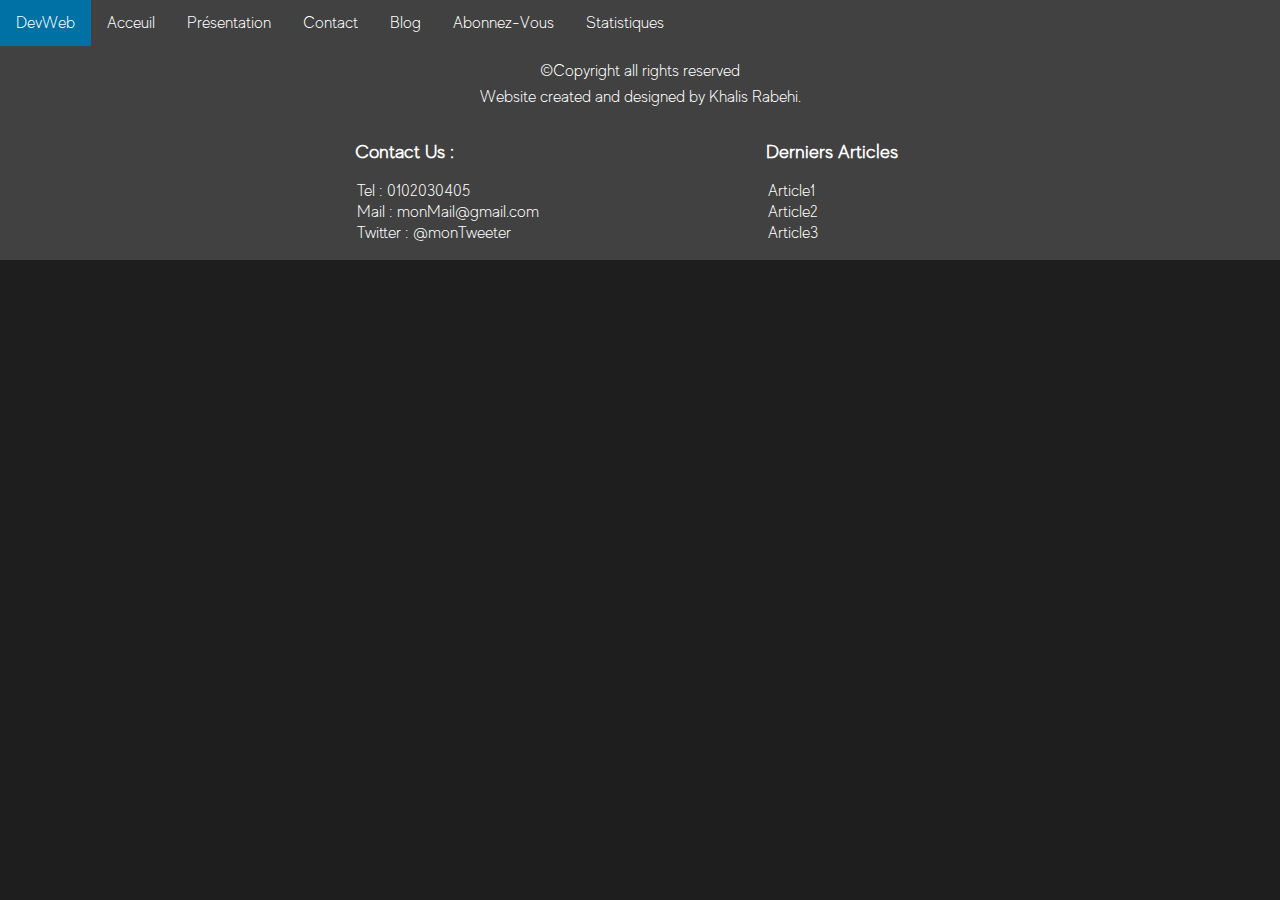
==== blog.html @ c46bebe5 "article1" ====
<!DOCTYPE html>
<html lang="fr">
<head>
    <meta charset="UTF-8">
    <meta http-equiv="X-UA-Compatible" content="IE=edge">
    <meta name="viewport" content="width=device-width, initial-scale=1.0">
    <link rel="stylesheet" href="/css/stylesheet.css">
    <title>DevWeb</title>
</head>
<body>        
    <nav class="navbar">
        <div class="conteneur">
            <div class="navbar">
                <ul class="navbar-list">
                    <li>
                        <a class="active" href="index.html">DevWeb</a>
                    </li>
                    <li class="nav-item">
                        <a class ="nav-title" href="index.html">Acceuil</a>
                    </li>
                    <li class="nav-item">
                        <a class ="nav-title" href="">Présentation</a>
                    </li>
                    <li class="nav-item">
                        <a class ="nav-title" href="">Contact</a>
                    </li>
                    <li class="nav-dropdown">
                        <a class="dropdown-title" href="blog.html">Blog</a>
                        <div class="dropdown-menu">
                            <a class="dropdown-item" href="/articles/article1.html">Article1</a>
                            <a class="dropdown-item" href="">Article2</a>
                            <a class="dropdown-item" href="">Article3</a>
                        </div>
                    </li>
                    <li class="nav-item">
                        <a class ="nav-title">Abonnez-Vous</a>
                    </li>
                    <li class="nav-item">
                        <a class ="nav-title">Statistiques</a>
                    </li>
                </ul>
            </div>
        </div>
    </nav>
    <main>
        
    </main>
    <footer>
        <div class="copyright">
            <p>©Copyright all rights reserved</p>
            <p>Website created and designed by Khalis Rabehi.</p>
        </div>
        <div class="information">
            <div class="contact">
                <h3>Contact Us :</h3>
                <ul class="list_contact">
                    <li class="item_contact">
                        <a>Tel : 0102030405</a>
                    </li>
                    <li class="item_contact">
                        <a>Mail : monMail@gmail.com</a>
                    </li>
                    <li class="item_contact">
                        <a>Twitter : @monTweeter</a>
                    </li>
                </ul>
            </div>
            <div class="footer_article">
                <h3>Derniers Articles</h3>
                <ul class="list_article">
                    <li class="item_article">
                        <a href="">Article1</a>
                    </li>
                    <li class="item_article">
                        <a href="">Article2</a>
                    </li>
                    <li class="item_article">
                        <a href="">Article3</a>
                    </li>
                </ul>
            </div>
        </div>
    </footer>
</body>
</html>
---- css/stylesheet.css ----
/*FONT*/
@font-face {
    font-family: "default_font";
    src: url("/font/MADE\ Evolve\ Sans\ Light\ \(PERSONAL\ USE\).otf");
}

*{
    font-family: "default_font";
}

body {
  margin: 0;
  color:rgb(255, 255, 255);
  background-color: rgb(30, 30, 30);
  min-width:600px;
}


/*navbar*/
ul.navbar-list {
  list-style-type: none;
  margin: 0;
  padding: 0;
  overflow: hidden;
  background-color: rgb(65, 65, 65);
}

ul.navbar-list li {float: left;}

ul.navbar-list li a {
  display: block;
  color: white;
  text-align: center;
  padding: 14px 16px;
  text-decoration: none;
}

ul.navbar-list li a.nav-title:hover:not(.active) {background-color: #111;}

ul.navbar-list li a.active {background-color: #0071a5;}

/*dropdown menu*/
.dropdown-menu{
    display: none;
    position: absolute;
    background-color: #626262;
    min-width: 200px;
    box-shadow: 0px 8px 16px 0px rgba(0,0,0,0.2);
    z-index: 1;
}

.dropdown-menu a.dropdown-item {
    color: white;
    padding: 12px 16px;
    text-decoration: none;
    display: block;
    text-align: left;
}
  
.nav-dropdown a:hover {background-color: #111;}

.nav-dropdown:hover .dropdown-menu {
    display: block;
}

main{
  margin: 0 auto;
  width: 75%;
}

/*Section*/
.main_title{
  text-align: center;
  padding: 1em;
  border-bottom: solid;
  border-color: rgb(161, 161, 161);
}

.section_article{
  display: grid;
  grid-template-columns: 50% 50%;
  grid-template-rows: 50% 50%;
  margin: 0 auto;
  width: 90%;
}

.title_section{
  text-align: center;
}

.img_section img{
  display: block;
  border-radius: 10px;
  min-width: 50%;
  max-width: 75%;
  margin: 0 auto;
}

.img_section p{
  width: 75%;
  text-align: justify;
  padding: 1em;
  margin: 0 auto;
}

/*FOOTER*/
footer{
  background-color: rgb(65,65,65);
}

footer a{
  text-decoration: none;
  color: white;
}

.copyright{
  padding: 0.5em;
  text-align: center;
}

.copyright p{
  margin: 0.5em;
}

.information{
  display: grid;
  grid-template-columns: 50% 50%;
  margin: 0 20%;
}

.information ul{
  padding: 0;
}

.information li{
  list-style-type: none;
  padding: 0.1em;
}

.information a{
  font-size : 100%
}

.contact{
  margin: 0 auto;
}

.footer_article{
  margin: 0 auto;
}

/*when screen is reduce*/
@media screen and (max-width: 684px) {
  ul.navbar-list li, 
  ul.navbar-list li {float: none;}
  .dropdown-menu a.dropdown-item{min-width: 684px;}
  main{width: 100%;}
}

/*Article 1*/

.all_article{
  width: 65%;
  border-left: solid;
  border-right: solid;
  border-color: rgb(161, 161, 161);
}

.introduction h1{
  text-align: center;
  padding: 1em;
  border-bottom: solid;
  border-color: rgb(161, 161, 161);
}

.introduction p{
  text-align: justify;
}

.introduction img{
  display: block;
  min-width: 50%;
  max-width: 75%;
  margin: 0 auto;
}
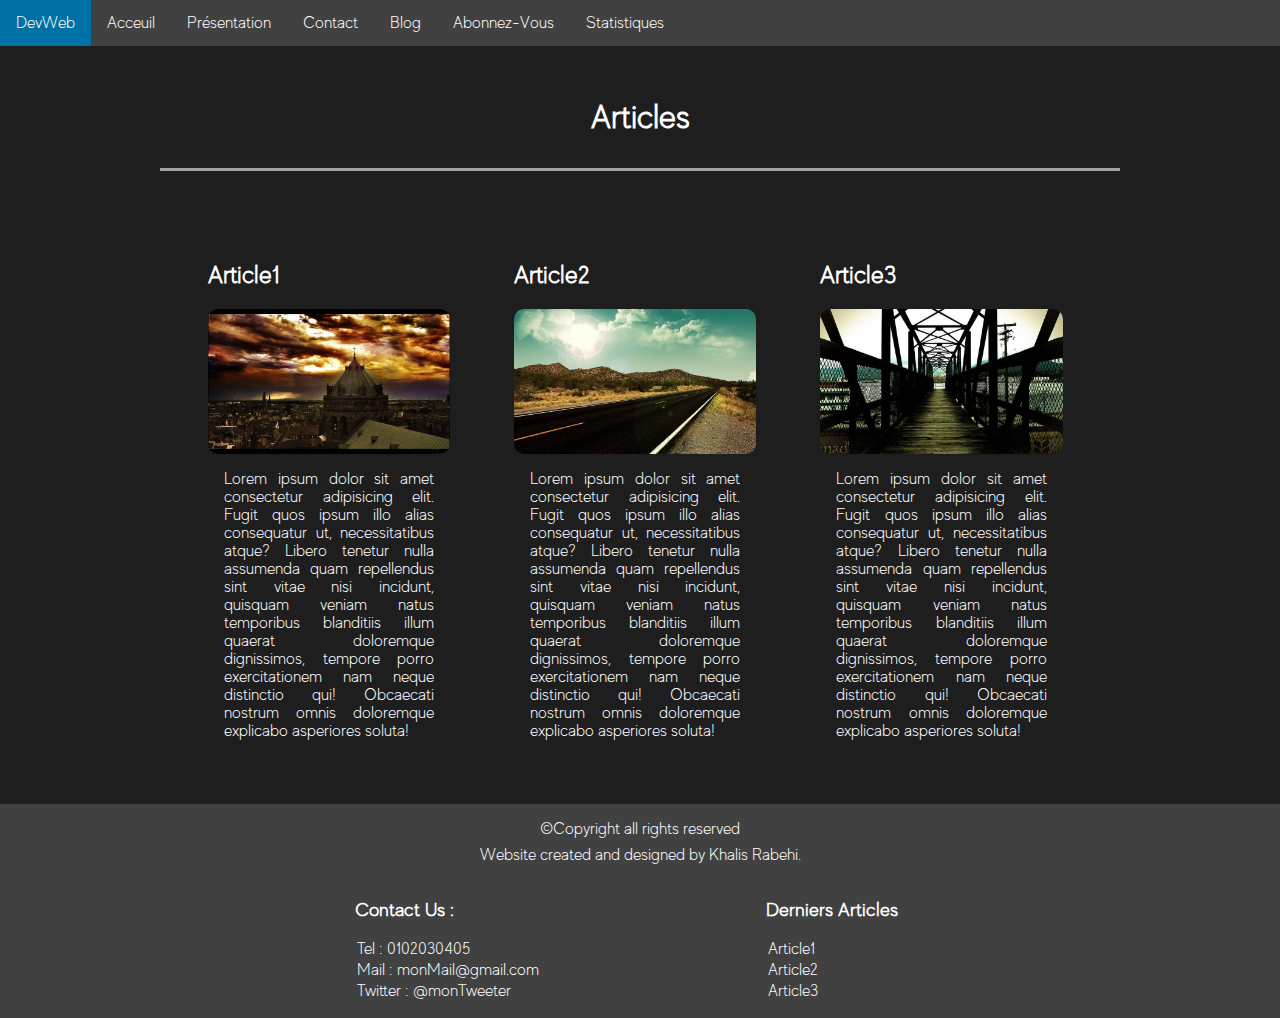
==== commit 76fc61f5: "blog" ====
--- a/blog.html
+++ b/blog.html
@@ -28,8 +28,8 @@
                         <a class="dropdown-title" href="blog.html">Blog</a>
                         <div class="dropdown-menu">
                             <a class="dropdown-item" href="/articles/article1.html">Article1</a>
-                            <a class="dropdown-item" href="">Article2</a>
-                            <a class="dropdown-item" href="">Article3</a>
+                            <a class="dropdown-item" href="articles/article2.html">Article2</a>
+                            <a class="dropdown-item" href="articles/article3.html">Article3</a>
                         </div>
                     </li>
                     <li class="nav-item">
@@ -43,7 +43,26 @@
         </div>
     </nav>
     <main>
-        
+        <div class="blog_articles">
+            <h1>Articles</h1>
+            <div class="all_articles_section">
+                <section class="img_blog">
+                    <h2 class="title_blog_article"><a href="/articles/article1.html">Article1</a></h2>
+                    <img src="img/img-5.jpg" alt="image1">
+                    <p>Lorem ipsum dolor sit amet consectetur adipisicing elit. Fugit quos ipsum illo alias consequatur ut, necessitatibus atque? Libero tenetur nulla assumenda quam repellendus sint vitae nisi incidunt, quisquam veniam natus temporibus blanditiis illum quaerat doloremque dignissimos, tempore porro exercitationem nam neque distinctio qui! Obcaecati nostrum omnis doloremque explicabo asperiores soluta!</p>
+                </section>
+                <section class="img_blog">
+                    <h2 class="title_blog_article"><a href="/articles/article2.html">Article2</a></h2>
+                    <img src="img/img-6.jpg" alt="image2">
+                    <p>Lorem ipsum dolor sit amet consectetur adipisicing elit. Fugit quos ipsum illo alias consequatur ut, necessitatibus atque? Libero tenetur nulla assumenda quam repellendus sint vitae nisi incidunt, quisquam veniam natus temporibus blanditiis illum quaerat doloremque dignissimos, tempore porro exercitationem nam neque distinctio qui! Obcaecati nostrum omnis doloremque explicabo asperiores soluta!</p>
+                </section>
+                <section class="img_blog">
+                    <h2 class="title_blog_article"><a href="/articles/article3.html">Article3</a></h2>
+                    <img src="img/img-7.jpg" alt="image3">
+                    <p>Lorem ipsum dolor sit amet consectetur adipisicing elit. Fugit quos ipsum illo alias consequatur ut, necessitatibus atque? Libero tenetur nulla assumenda quam repellendus sint vitae nisi incidunt, quisquam veniam natus temporibus blanditiis illum quaerat doloremque dignissimos, tempore porro exercitationem nam neque distinctio qui! Obcaecati nostrum omnis doloremque explicabo asperiores soluta!</p>
+                </section>
+            </div>
+        </div>
     </main>
     <footer>
         <div class="copyright">
@@ -69,13 +88,13 @@
                 <h3>Derniers Articles</h3>
                 <ul class="list_article">
                     <li class="item_article">
-                        <a href="">Article1</a>
+                        <a href="articles/article1.html">Article1</a>
                     </li>
                     <li class="item_article">
-                        <a href="">Article2</a>
+                        <a href="articles/article2.html">Article2</a>
                     </li>
                     <li class="item_article">
-                        <a href="">Article3</a>
+                        <a href="articles/article3.html">Article3</a>
                     </li>
                 </ul>
             </div>
--- a/css/stylesheet.css
+++ b/css/stylesheet.css
@@ -157,13 +157,10 @@
   main{width: 100%;}
 }
 
-/*Article 1*/
-
-.all_article{
-  width: 65%;
-  border-left: solid;
-  border-right: solid;
-  border-color: rgb(161, 161, 161);
+/*Article*/
+
+.article_main{
+  width: 40%;
 }
 
 .introduction h1{
@@ -180,6 +177,106 @@
 .introduction img{
   display: block;
   min-width: 50%;
-  max-width: 75%;
-  margin: 0 auto;
+  max-width: 100%;
+  margin: 0 auto;
+}
+
+/*Aside*/
+
+.article_aside{
+  width: 20%;
+  position: fixed;
+}
+
+.article_aside ul{
+  list-style-type: none;
+}
+
+.article_aside a{
+  text-decoration: none;
+  color: white;
+  display: block;
+  padding: 0.5em;
+}
+
+.article_aside a:hover{
+  background-color: rgb(65, 65, 65);
+}
+
+.article_aside h3{
+  padding: 0.5em;
+  border-bottom: solid;
+  border-color: rgb(161, 161, 161);
+}
+
+.resume{
+  margin-left: 3em;
+}
+
+@media screen and (max-width: 836px) {
+  .article_aside{
+    min-width: 250px;
+  }
+}
+
+@media screen and (max-width: 1285px) {
+  .article_aside{
+    min-width: 260px;
+  }
+  .article_main{
+    margin-left: 40%;
+  }
+}
+
+@media screen and (max-width: 693px) {
+  .article_aside{
+    display: none;
+  }
+  .article_main{
+    margin: 0 auto;
+    width: 40%;
+  }
+}
+
+/*Blog*/
+
+.all_articles_section{
+  display: grid;
+  grid-template-columns: 33% 33% 33%;
+  margin: 0 auto;
+  padding: 1em;
+}
+
+.img_blog{
+  display: block;
+  border-radius: 10px;
+  margin: 0 auto;
+  padding: 2em;
+}
+
+.blog_articles h1{
+  text-align: center;
+  border-bottom: solid;
+  border-color: rgb(161, 161, 161);
+  padding: 1em;
+}
+
+
+.img_blog img{
+  display: block;
+  border-radius: 10px;
+  min-width: 50%;
+  max-width: 100%;
+  margin: 0 auto;
+}
+
+.img_blog p{
+  text-align: justify;
+  padding: 1em;
+  margin: 0 auto;
+}
+
+.img_blog a{
+  text-decoration: none;
+  color: white;
 }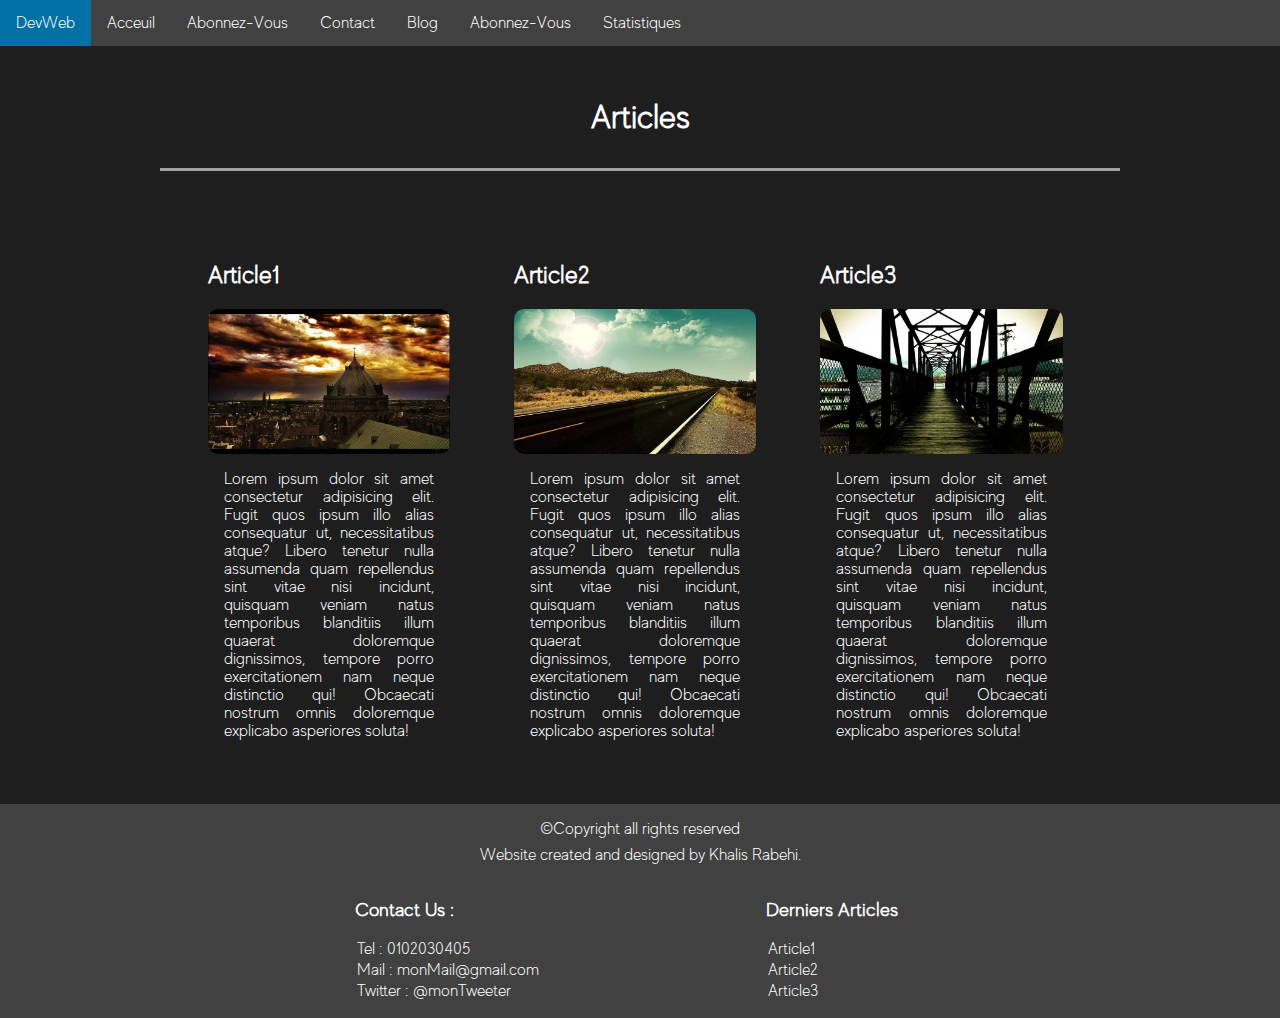
==== commit 83fd79ce: "animation" ====
--- a/blog.html
+++ b/blog.html
@@ -8,40 +8,46 @@
     <title>DevWeb</title>
 </head>
 <body>        
-    <nav class="navbar">
-        <div class="conteneur">
-            <div class="navbar">
-                <ul class="navbar-list">
-                    <li>
-                        <a class="active" href="index.html">DevWeb</a>
-                    </li>
-                    <li class="nav-item">
-                        <a class ="nav-title" href="index.html">Acceuil</a>
-                    </li>
-                    <li class="nav-item">
-                        <a class ="nav-title" href="">Présentation</a>
-                    </li>
-                    <li class="nav-item">
-                        <a class ="nav-title" href="">Contact</a>
-                    </li>
-                    <li class="nav-dropdown">
-                        <a class="dropdown-title" href="blog.html">Blog</a>
-                        <div class="dropdown-menu">
-                            <a class="dropdown-item" href="/articles/article1.html">Article1</a>
-                            <a class="dropdown-item" href="articles/article2.html">Article2</a>
-                            <a class="dropdown-item" href="articles/article3.html">Article3</a>
-                        </div>
-                    </li>
-                    <li class="nav-item">
-                        <a class ="nav-title">Abonnez-Vous</a>
-                    </li>
-                    <li class="nav-item">
-                        <a class ="nav-title">Statistiques</a>
-                    </li>
-                </ul>
+    <div class="menu">
+        <!-- Utilisation d'une checkbox -->
+        <input type="checkbox" id="hamburger">
+        <!-- Label de la checkbox -->
+        <label id="hamburger-logo" for="hamburger">☰</label> 
+        <nav class="navbar">
+            <div class="conteneur">
+                <div class="navbar">
+                    <ul class="navbar-list">
+                        <li>
+                            <a class="active" href="index.html">DevWeb</a>
+                        </li>
+                        <li class="nav-item">
+                            <a class ="nav-title" href="index.html">Acceuil</a>
+                        </li>
+                        <li class="nav-item">
+                            <a class ="nav-title" href="subscribe.html">Abonnez-Vous</a>
+                        </li>
+                        <li class="nav-item">
+                            <a class ="nav-title" href="contact.html">Contact</a>
+                        </li>
+                        <li class="nav-dropdown">
+                            <a class="dropdown-title" href="blog.html">Blog</a>
+                            <div class="dropdown-menu">
+                                <a class="dropdown-item" href="articles/article1.html">Article1</a>
+                                <a class="dropdown-item" href="articles/article2.html">Article2</a>
+                                <a class="dropdown-item" href="articles/article3.html">Article3</a>
+                            </div>
+                        </li>
+                        <li class="nav-item">
+                            <a class ="nav-title">Abonnez-Vous</a>
+                        </li>
+                        <li class="nav-item">
+                            <a class ="nav-title">Statistiques</a>
+                        </li>
+                    </ul>
+                </div>
             </div>
-        </div>
-    </nav>
+        </nav>
+    </div>
     <main>
         <div class="blog_articles">
             <h1>Articles</h1>
--- a/css/stylesheet.css
+++ b/css/stylesheet.css
@@ -15,8 +15,24 @@
   min-width:600px;
 }
 
+img,h1,h2{
+  transition: transform .1s;
+}
+
+img:hover,h1:hover,h2:hover{
+  transform: scale(1.1);
+}
 
 /*navbar*/
+
+#hamburger {
+  display: none;
+}
+
+#hamburger-logo {
+  display: none;
+}
+
 ul.navbar-list {
   list-style-type: none;
   margin: 0;
@@ -33,6 +49,7 @@
   text-align: center;
   padding: 14px 16px;
   text-decoration: none;
+  transition: 0.5s;
 }
 
 ul.navbar-list li a.nav-title:hover:not(.active) {background-color: #111;}
@@ -138,7 +155,12 @@
 }
 
 .information a{
-  font-size : 100%
+  font-size : 100%;
+  transition: 0.2s;
+}
+
+a:hover{
+  color: rgb(0, 113, 165);
 }
 
 .contact{
@@ -151,10 +173,47 @@
 
 /*when screen is reduce*/
 @media screen and (max-width: 684px) {
-  ul.navbar-list li, 
-  ul.navbar-list li {float: none;}
-  .dropdown-menu a.dropdown-item{min-width: 684px;}
-  main{width: 100%;}
+  .menu{
+    position: fixed;
+    margin: 0;
+  }
+  
+  #hamburger {
+    /* Pour que la checkbox ne s'affiche pas */
+    display: none;
+  }
+  
+  #hamburger-logo,nav {
+    /* Pour qu'il y ait une animation */
+    transition: 0.7s;
+  }
+  
+  /* Lorsque #hamburger est coché, le #hamburger-logo et le nav qui sont dans le même parent changent de propriété */
+  #hamburger:checked ~ #hamburger-logo,#hamburger:checked ~ nav {
+    /* Changement de la position pour afficher les menus */
+    transform: translate(0);
+  }
+  
+  #hamburger-logo {
+    /* Pour que le curseur soit un pointeur */
+    cursor: pointer;
+    background: rgb(105, 105, 105);
+    width: 20%;
+    display: block;
+    color: rgb(255, 255, 255);
+    /* Pour que le menu hamburger s'affiche toujours */
+    text-align: right;
+    /* Pour que le menu hamburger soit "rangé" par défaut */
+    transform: translateX(-20%);
+    padding: 10px;
+  }
+  
+  nav {
+    width: 22%;
+    /* Pour que les liens soient "rangés" par défaut */
+    transform: translateX(-200px);
+  }
+  
 }
 
 /*Article*/
@@ -209,7 +268,7 @@
   border-color: rgb(161, 161, 161);
 }
 
-.resume{
+.resume p{
   margin-left: 3em;
 }
 
@@ -279,4 +338,64 @@
 .img_blog a{
   text-decoration: none;
   color: white;
+}
+
+/*Contact*/
+
+.main_contact{
+  text-align: center;
+  margin-bottom: 1em;
+  width: 60%;
+}
+
+.form_contact{
+  display: flex;
+  flex-direction: column;
+  align-items: center;
+  border: solid;
+  border-color: rgb(161, 161, 161);
+  border-radius: 10px;
+}
+
+.input_contact{
+  padding: 0.5em;
+}
+
+.input_contact input, .input_contact textarea {
+  width: 100%;
+  padding: 12px;
+  border: 1px solid #ccc;
+  border-radius: 4px;
+  resize: vertical;
+}
+
+.input_contact label {
+  padding: 12px 12px 12px 0;
+  display: inline-block;
+}
+
+.input_contact input[type=submit] {
+  background-color: #4CAF50;
+  color: white;
+  padding: 12px 20px;
+  border: none;
+  border-radius: 4px;
+  cursor: pointer;
+  float: right;
+}
+
+.input_contact input[type=submit]:hover {
+  background-color: #45a049;
+}
+
+.checkbox{
+  display: flex;
+  flex-direction: row;
+  justify-content: space-between;
+  width: 100%;
+  padding: 0.5em;
+}
+
+#file{
+  width: 75%;
 }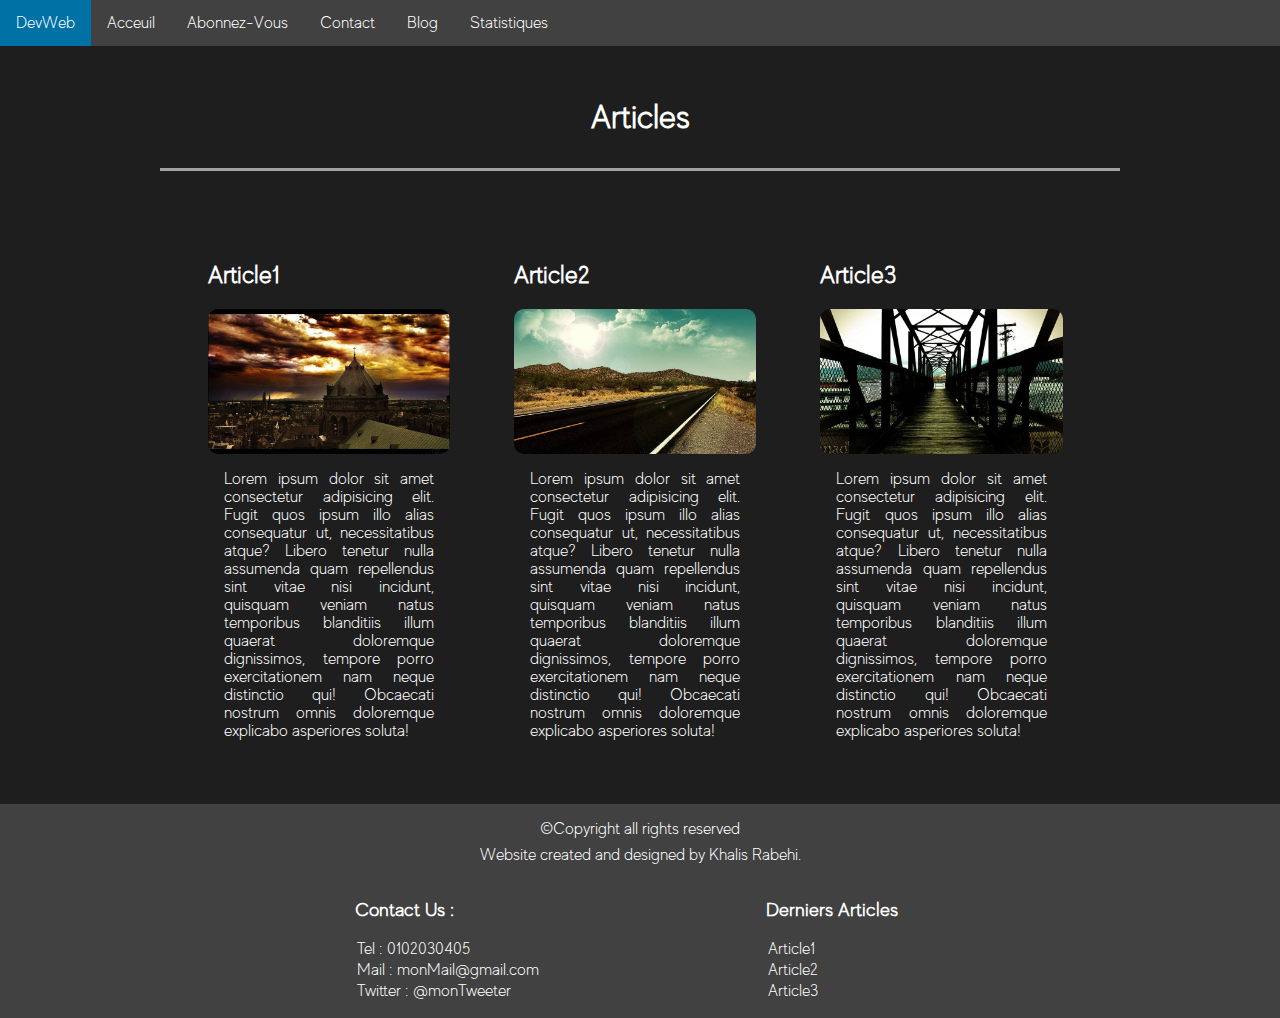
==== commit db2d6260: "nav bug" ====
--- a/blog.html
+++ b/blog.html
@@ -36,9 +36,6 @@
                                 <a class="dropdown-item" href="articles/article2.html">Article2</a>
                                 <a class="dropdown-item" href="articles/article3.html">Article3</a>
                             </div>
-                        </li>
-                        <li class="nav-item">
-                            <a class ="nav-title">Abonnez-Vous</a>
                         </li>
                         <li class="nav-item">
                             <a class ="nav-title">Statistiques</a>
--- a/css/stylesheet.css
+++ b/css/stylesheet.css
@@ -172,6 +172,7 @@
 }
 
 /*when screen is reduce*/
+
 @media screen and (max-width: 684px) {
   .menu{
     position: fixed;
@@ -224,7 +225,6 @@
 
 .introduction h1{
   text-align: center;
-  padding: 1em;
   border-bottom: solid;
   border-color: rgb(161, 161, 161);
 }
@@ -243,7 +243,7 @@
 /*Aside*/
 
 .article_aside{
-  width: 20%;
+  width: 25%;
   position: fixed;
 }
 
@@ -255,7 +255,6 @@
   text-decoration: none;
   color: white;
   display: block;
-  padding: 0.5em;
 }
 
 .article_aside a:hover{
@@ -263,13 +262,26 @@
 }
 
 .article_aside h3{
-  padding: 0.5em;
   border-bottom: solid;
   border-color: rgb(161, 161, 161);
+  margin-left: 1em;
 }
 
 .resume p{
-  margin-left: 3em;
+  text-align: justify;
+  margin-left: 1em;
+  height: 100px;
+  border-right: solid rgb(105, 105, 105);
+  overflow-y: scroll;
+}
+
+.resume p::-webkit-scrollbar {
+  display: none;
+}
+
+.resume p {
+  -ms-overflow-style: none;  /* IE and Edge */
+  scrollbar-width: none;  /* Firefox */
 }
 
 @media screen and (max-width: 836px) {
